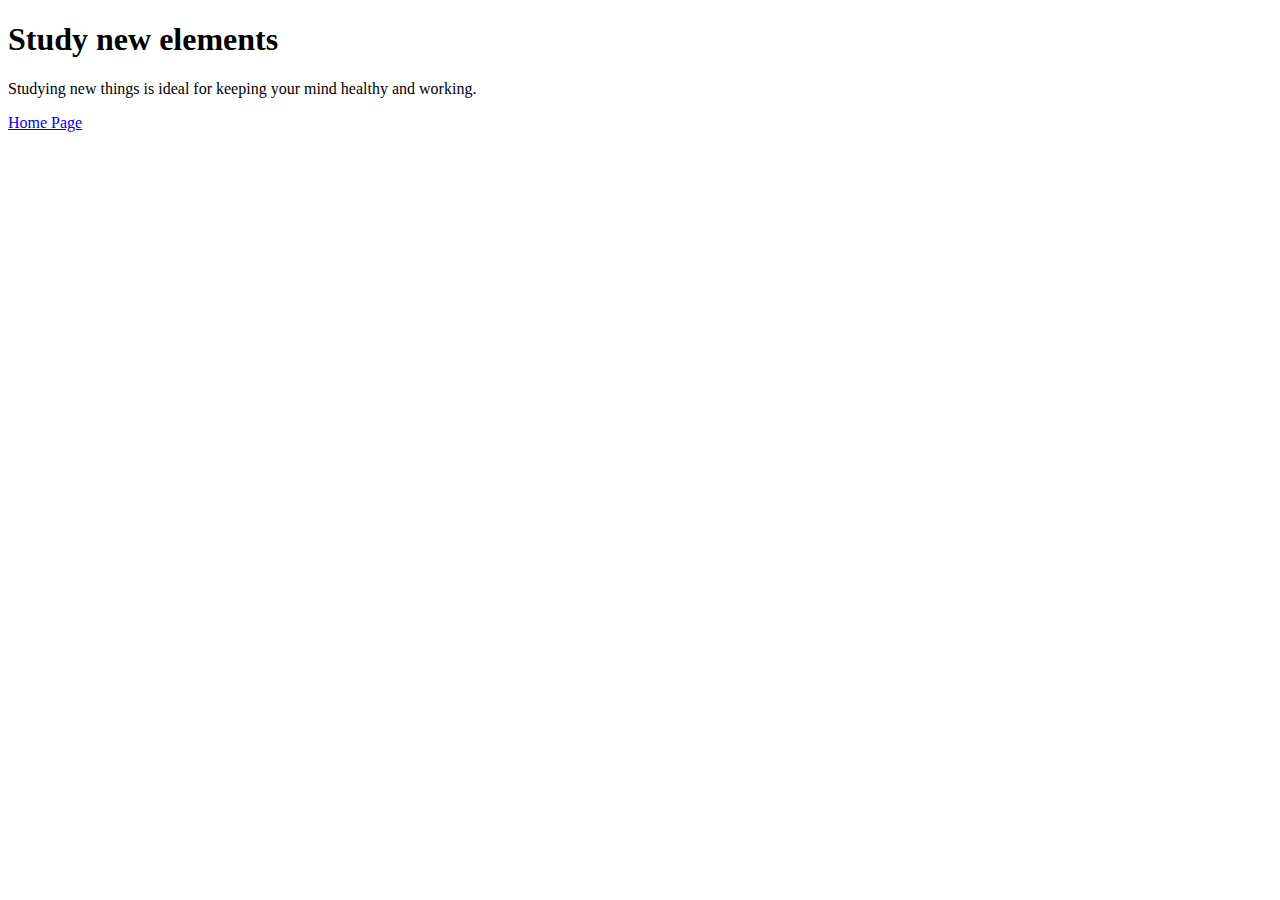
==== sobre.html @ af303b49 "first commit" ====
<!DOCTYPE html>
<html>
<head>
    <title>About our business</title>
</head>
<body>

        <h1>Study new elements</h1>
        <p> Studying new things is ideal for keeping your mind healthy and working. </p>

        <a href="index.html"> Home Page</a>

</body>
</html>
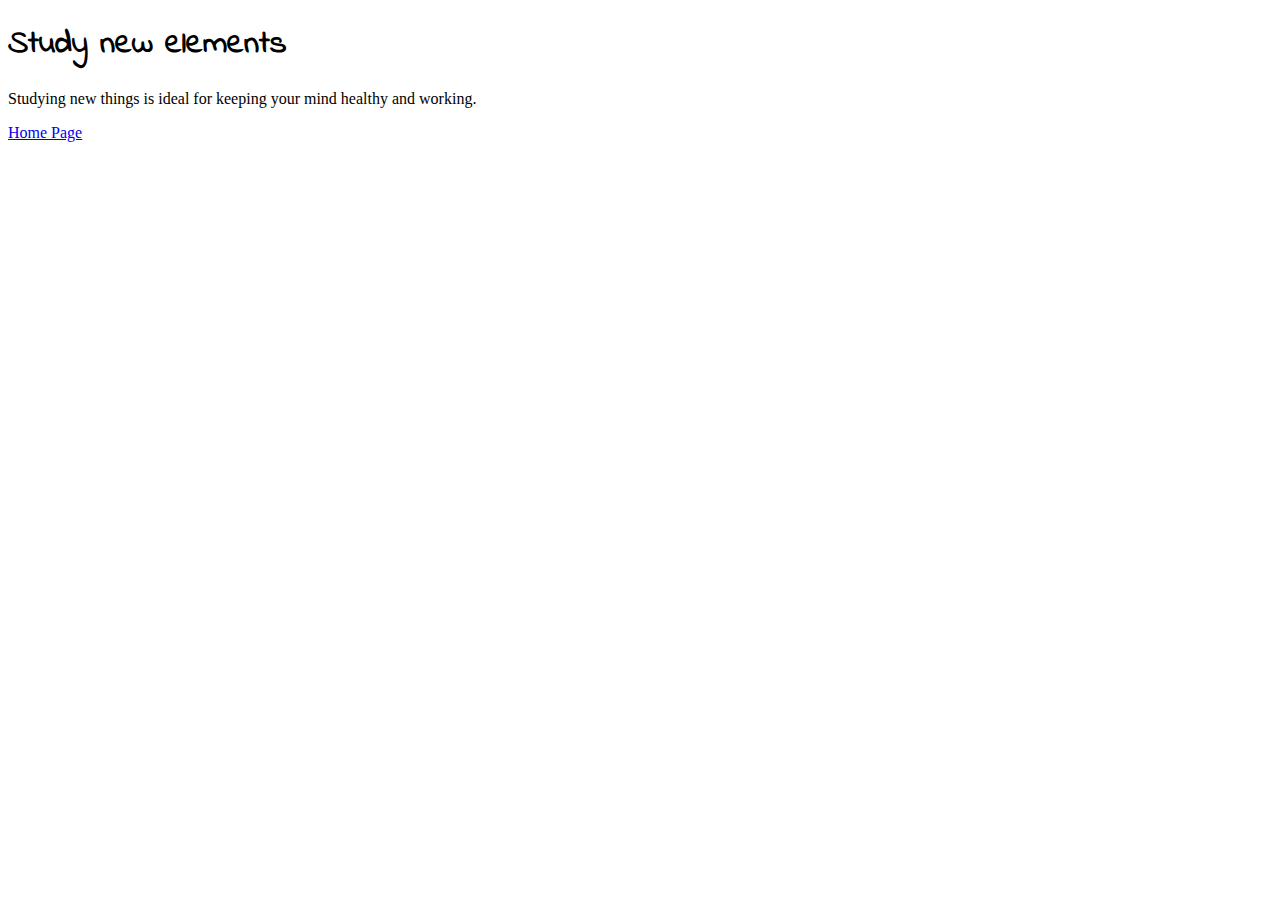
==== commit 9a825271: "first commit" ====
--- a/sobre.html
+++ b/sobre.html
@@ -2,6 +2,23 @@
 <html>
 <head>
     <title>About our business</title>
+
+    <style>
+        h1 {
+            font-family: IndieFlower, Helvetica, sans-serif;
+        }
+
+        p {
+
+            font-family:
+        }
+
+        @font-face {
+            font-family: IndieFlower;
+            src: url(IndieFlower-Regular.ttf);
+        }
+    </style>
+
 </head>
 <body>
 
@@ -10,5 +27,7 @@
 
         <a href="index.html"> Home Page</a>
 
+    
+
 </body>
 </html>